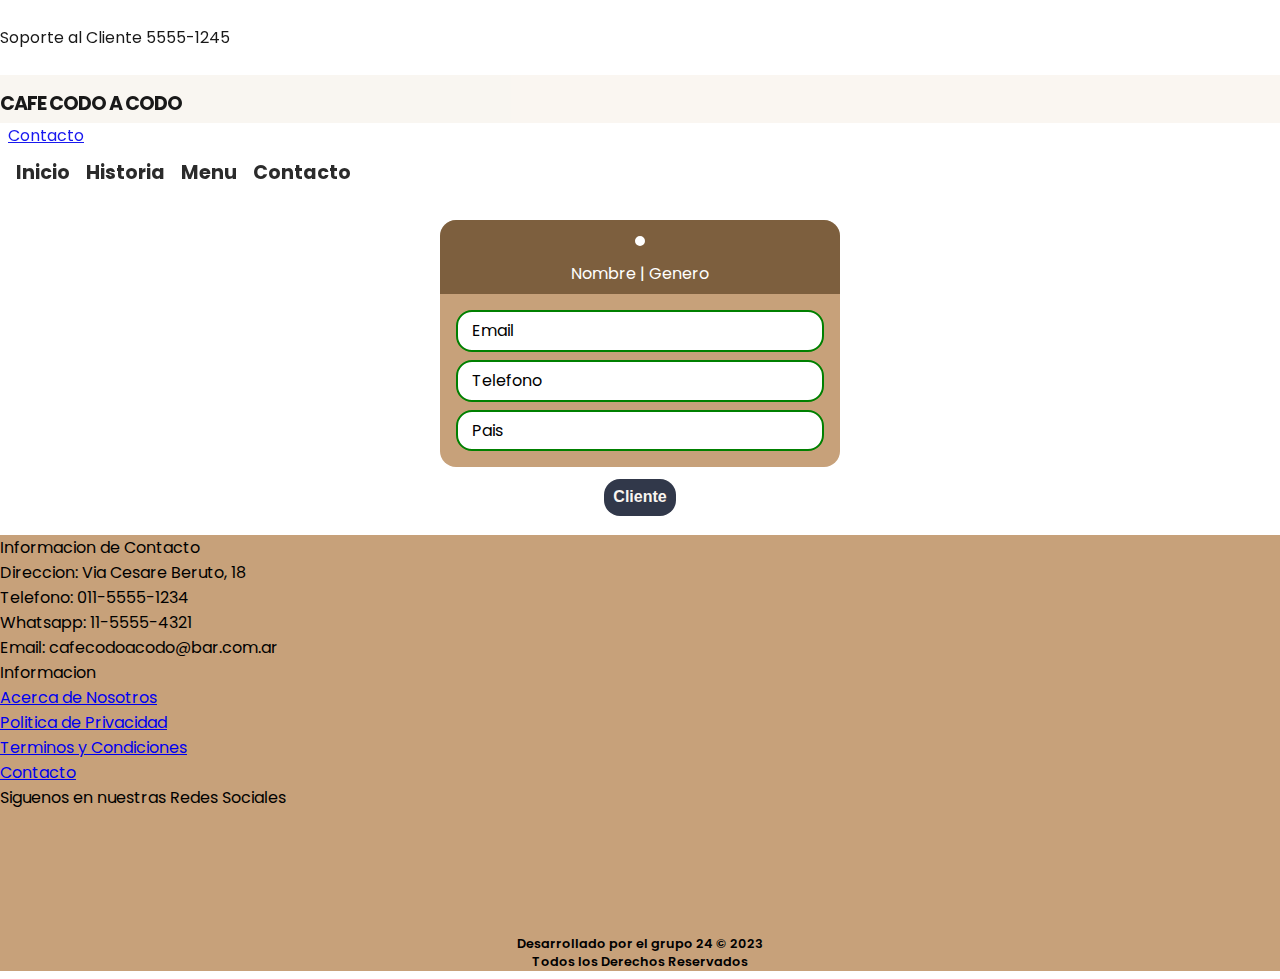
==== clientes.html @ f1accdea "agregando consumo de API" ====
<!DOCTYPE html>
<html lang="en">
<head>
    <meta charset="UTF-8">
    <meta http-equiv="X-UA-Compatible" content="IE=edge">
    <meta name="viewport" content="width=device-width, initial-scale=1.0">
    <title>Document</title>
        <link rel="stylesheet" href="./styles/clientes.css">

        <!--HOJAS DE ESTILO-->
        <link rel="stylesheet" href="./styles/contacto.css">

        <!--ESTILOS HEADER  FOOTER-->
        <link rel="stylesheet" href="./styles/head_foot.css">
    
        <!--AWESOME-->
        <script src="https://kit.fontawesome.com/162c522fdb.js" crossorigin="anonymous"></script>
    
        <!--FONT FAMILY HEADER Y FOOTER-->
        <link href="https://fonts.googleapis.com/css2?family=Poppins:wght@300;400;500;600;700&display=swap" rel="stylesheet">
</head>
<body>
    <header class="header">
        <section class="contenedor_superior">
            <section class="contenedor_soporte">
                <i class="fa-solid fa-headset"></i>
                <section class="contenedor_soporte_datos">
                    <span class="text">Soporte al Cliente</span>
                    <span class="numero">5555-1245</span>
                </section>
            </section>
            <section class="contenedor_logo">
                <i class="fa-solid fa-mug-hot"></i>
                <h1 class="logo"><a href="./index.html">Cafe Codo a Codo</a></h1>
            </section>
            <section class="contenedor_carrito">
                <a href="./contacto.html" class="fa-solid fa-user"></a>
                <a href="./contacto.html" class="contenedor_registra">Contacto</a>
              </section>
        </section>
        <section class="contenedor_navbar">
            <nav class="navbar">
                <ul class="menu">
                    <li><a href="./index.html">Inicio</a></li>
                    <li><a href="./historia.html">Historia</a></li>
                    <li><a href="./menu.html">Menu</a></li>
                    <li><a href="./contacto.html">Contacto</a></li>
                </ul>
            </nav>
        </section>
    </header>
    <main>
        <section class="cliente">
            <section class="clienteSuperior">
                <img src="https://randomuser.me/api/portraits/men/11.jpg" alt="">
                <section class="clienteInfo">
                    <span id="nombre">Nombre</span>
                    <span>|</span>
                    <span id="genero">Genero</span>
                </section>
            </section>
            <section class="clienteInferior">
                <section class="clienteDatos">
                    <i class="fa-solid fa-envelope"></i>
                    <span id="email">Email</span>
                </section>
                <section class="clienteDatos">
                    <i class="fa-solid fa-phone"></i>
                    <span id="telefono">Telefono</span>
                </section>
                <section class="clienteDatos">
                    <i class="fa-solid fa-location-dot"></i>
                    <span id="telefono">Pais</span>
                </section>
                
            </section>
            
            
        </section>
        <section class="botonCliente">
            <input type="button" value="Cliente" id="cliente">   
        </section>
    </main>

    <footer class="footer">
        <section class="contenedor_footer">
            <section class="contenedor_info">
                <section class="contenedor_contacto">
                    <p class="contenedor_titulo">Informacion de Contacto</p>
                    <ul>
                        <li>Direccion: Via Cesare Beruto, 18</li>
                        <li>Telefono: 011-5555-1234</li>
                        <li>Whatsapp: 11-5555-4321</li>
                        <li>Email: cafecodoacodo@bar.com.ar</li>
                    </ul>
                </section>
                <section class="contenedor_nos">
                    <p class="contenedor_titulo">Informacion</p>
                    <ul>
                        <li><a href="./historia.html">Acerca de Nosotros</a></li>
                        <li><a href="./politicas.html#politica">Politica de Privacidad</a></li>
                        <li><a href="./politicas.html#terminos">Terminos y Condiciones</a></li>
                        <li><a href="./contacto.html">Contacto</a></li>
                      </ul>
                </section>
                <section class="contenedor_redes">
                    <p class="contenedor_titulo">Siguenos en nuestras Redes Sociales</p>
                    <ul>
                        <li><a href="https://es-la.facebook.com/" target="_blank" class="fa-brands fa-facebook-f"></a></li>
                        <li><a href="https://twitter.com/?lang=es" target="_blank" class="fa-brands fa-twitter"></a></li>
                        <li><a href="https://www.youtube.com/" target="_blank" class="fa-brands fa-youtube"></a></li>
                        <li><a href="https://ar.pinterest.com/" target="_blank" class="fa-brands fa-pinterest-p"></a></li>
                        <li><a href="https://www.instagram.com" target="_blank" class="fa-brands fa-instagram"></a></li>
                    </ul>
                </section>
            </section>
            <section class="copyright">
                <p>Desarrollado por el grupo 24 &copy; 2023</p>
                <p>Todos los Derechos Reservados</p>
            </section>
        </section>
    
    </footer>

</body>
</html>
---- styles/clientes.css ----
:root{
    --primary-color: #c7a17a;
    --background-color: #f9f5f0;
    --dark-color: #151515;
}

*{
    border: 0;
    padding: 0;
    box-sizing: border-box;
}

main{
    display: flex;
    flex-direction: column;
    align-items: center;
    font-family: 'Poppins', sans-serif;
    background-image: url("../img/imagen_cafe_4.jpg");
    background-size: cover;
    background-repeat: no-repeat;
}

.cliente{
    background-color: var(--primary-color);
    margin-top: 0.5rem;
    width: 100%;
    max-width: 400px;
    border-radius: 1rem;
    overflow: hidden;
}

.clienteSuperior{
    background: #301d037e;
    padding: 0.5rem;
    text-align: center;
    color: #fff;
}

.clienteSuperior img{
    border-radius: 50%;
    border: 5px solid #fff;
}

.clienteSuperior .clienteInfo{
    margin-top: 0.5rem;
}

.clienteInferior{
    padding: 1rem 1rem 0.5rem;
}

.clienteDatos{
    border: 2px solid green;
    background-color: #fff;
    padding: 0.4rem;
    margin-bottom: 0.5rem;
    border-radius: 1rem;
    display: flex;
}

.fa-solid{
    margin-right: 0.5rem;
    color: gray;
}

.botonCliente{
    border: 2px solid blue;
    margin-top: 0.5rem;
    outline: none;
    border: none;
    padding: 0.2rem;
    border-radius: 1rem;
    cursor: pointer;
    font-size: 1rem;
    font-weight: 600;
    display: flex;
    align-items: center;
}

#cliente{
    background: #31384a;
    color: var(--background-color);
    font-weight: 600;
    padding: 0.6rem;
    border-radius: 1rem;
    outline: none;
    border: none;
    margin-bottom: 0;
}

#cliente:hover{
    cursor: pointer;
    color: var(--primary-color);
}
---- styles/contacto.css ----
:root{
    --primary-color: #c7a17a;
    --background-color: #f9f5f0;
    --dark-color: #151515;
}

*{
    box-sizing: border-box;
}

main{
    background-image: url("../img/imagen_cafe_4.jpg");
    background-size: 100% 100%;
    background-attachment: fixed;
    font-family: 'Poppins', sans-serif;
    margin: 0;
    padding: 1rem;
}

/*.container_form{
    margin-top: 1rem;
    border: 1px solid red;
    width: 450px;
    margin: auto;
    /*background-color: rgba(0,0,0,0.4);
}*/


form{
    width: 100%;
    margin: auto;
    background-color: rgba(0,0,0,0.4);
    padding: 0.5rem 1rem;
    border-radius: 10px;
    margin-top: 0rem;
    margin-bottom: 0rem;
    text-align: center;
    
}

.titulo{
    color: #fff;
    text-transform: uppercase;
    text-align: center;
    font-size: 2rem;
    margin-bottom: 0.5rem;
}

input, textarea{
    width: 100%;
    margin-bottom: 0.5rem;
    padding: 0.5rem;
    font-size: 1rem;
    border: none;
}

textarea{
    min-height: 100px;
    max-height: 200px;
    max-width: 100%;
    min-width: 100%;
}

#enviar{
    background: #31384a;
    color: var(--background-color);
    font-weight: 600;
    padding: 1rem;
    width: 80%;
}

#enviar:hover{
    cursor: pointer;
    color: var(--primary-color);
}

#mensajeError{
    color: yellow;
    font-weight: 800;
}

#mensajeExito{
    color: cyan;
    font-weight: 800;
}
@media (min-width:480px){
    form{
        width: 450px;
    }
}
---- styles/head_foot.css ----
:root{
    --primary-color: #c7a17a;
    --background-color: #f9f5f0;
  /**  --dark-color: #151515;**/
}

*{
    margin: 0;
    padding: 0;
 }

html{
    font-family: 'Poppins', sans-serif;
}

.header{
    box-sizing: border-box;
    font-family: 'Poppins', sans-serif;
    position: sticky;
    top: 0;
    opacity: 0.9;
    z-index: 10;
}

.container_superior{
    background-color: var(--background-color);
    display: flex;
    justify-content: space-between;
    align-items: center;
    padding: 0rem 0.5rem;
    height: 2.2rem;
}

.container_soporte{
    display: none;
    align-items: center;
    gap: 1rem;
}

.container_soporte i{
    font-size: 1.5rem;
} 

.container_soporte_datos{
    display: flex;
    flex-direction: column;
    font-size: 0.8rem;
}

.container_logo{
    display: flex;
    align-items: center;
    gap: 1rem;
    
}

.container_logo i{
    font-size: 1.5rem;
}

.logo{
    border: none;
    background-color: var(--background-color); 
}

.logo a{
    text-decoration: none;
    color: #000;
    font-size: 1.2rem;
    letter-spacing: -1px;
    text-transform: uppercase;
}

.container_carrito{
    cursor: pointer;
    justify-content: center;
    margin: 0.5rem;
}

.container_carrito .fa-user{
    font-size: 1.5rem;
    color: var(--primary-color);
    padding-right: 0rem;
}

.container_carrito .fa-user:hover{
    color: var(--dark-color);
}
.container_registra{
    display: none;
    text-decoration: none;
    color: #000;
    font-size: 0.8rem;
}

.container_registra:hover{
    color: var(--primary-color);
}
/*NAV BAR*/

.container_navbar{
    background-color: var(--primary-color);
}

.menu{
    display: flex;
    justify-content: flex-start;
    gap: 1rem;
    align-items: center;
    padding: 0 1rem;
    margin: 0rem;
    height: 2.2rem;
}

.menu li{
    list-style: none;
}

.menu a{
    text-decoration: none;
    font-size: .9rem;
    color: var(--dark-color);
    font-weight: 700;
    position: relative;
}


/* FOOTER */
.footer{
    box-sizing: border-box;
    background-color: var(--primary-color);
    font-family: 'Poppins', sans-serif;
    border: 0;
    padding: 0;
}

.container_footer{
    /*border: 2px solid blue;*/
    display: flex;
    flex-direction: column;
    gap: 1rem;
}

.container_info{
    /*border: 1px solid red;*/
    display: flex;
    flex-direction: column;
    gap: 1rem;
    padding: 0.5rem 2rem;
}

.container_titulo{
    text-align: center;
    font-size: 0.8rem;
    font-weight: 700;
    text-transform: uppercase;
}


.container_contacto ul,
.container_nos ul{
    display: flex;
	flex-direction: column;
	gap: 0.5rem;
}

.container_contacto ul li,
.container_nos ul li{
    list-style: none;
	color: #fff;
	font-size: 0.8rem;
	font-weight: 400;
}

.container_nos ul li a{
    text-decoration: none;
    color: #fff;
    font-weight: 400;
}

.container_nos ul li a:hover{
    color: var(--dark-color);
}

.container_redes{
    display: flex;
    gap: 1rem;
    flex-direction: column;
}

.container_redes ul{
    display: flex;
    justify-content: center;
    column-gap: 1rem;
}

.container_redes ul li{
    list-style: none;
}
.container_redes a{
    border-radius: 50%;
    width: 2rem;
    height: 2rem;
    display: flex;
    align-items: center;
    justify-content: center;
    color: #fff;
    font-size: 1rem;
    text-decoration: none;

}

.container_redes a:hover{
    color: #3b5998;
}

.fa-facebook-f{
	background-color: #3b5998;
}
.fa-twitter{
	background-color: #00acee;
}

.fa-youtube{
	background-color: #c4302b;
}

.fa-pinterest-p{
	background-color: #c8232c;
}

.fa-instagram{
	background: linear-gradient(
		#405de6,
		#833ab4,
		#c13584,
		#e1306c,
		#fd1d1d,
		#f56040,
		#fcaf45
	);
}

.copyright{
    border: 1 rem;
    text-align: center;
    font-size: .8rem;
    margin-bottom: 0.5rem;
    font-weight: 600;
}

.copyright p{
    text-align: center;
}

/* MEDIA QUERIES */

@media (min-width:610px){
 /*HEADER */
.container_superior{
    height: 3rem;
}

 .container_soporte{
    display: flex;
}
.menu a{
    font-size: 1.2rem;
} 
.container_carrito .fa-user{
    display: none;
}
.container_registra{
    display:contents;
}
.container_logo i{
    font-size: 2rem;
}

.container_logo h1 a{
    text-decoration: none;
    color: #000;
    font-size: 1.5rem;
    text-transform: uppercase;
}

.menu{
    height: 3rem;
}
/* FOOTER */ 
 
    .container_info{
        display: flex;
        flex-direction: row;
        justify-content: space-between;
    }
    .container_redes ul{
        column-gap: 0.5rem;
    }

    .container_titulo{
        font-size: 0.8rem;
    }
 
    .container_contacto ul li,
    .container_nos ul li{
    list-style: none;
	color: #fff;
	font-size: 0.8rem;
	font-weight: 400;
    }

}


/* ********************************** */
/*               BANNER               */
/* ********************************** */
/*
.banner {
	background-image: linear-gradient(100deg, #000000, #00000020),
		url('img/banner.jpg');
	height: 60rem;
	background-size: cover;
	background-position: center;
}

.content-banner {
	max-width: 90rem;
	margin: 0 auto;
	padding: 25rem 0;
}

.content-banner p {
	color: var(--primary-color);
	font-size: 1.2rem;
	margin-bottom: 1rem;
	font-weight: 500;
}

.content-banner h2 {
	color: #fff;
	font-size: 3.5rem;
	font-weight: 500;
	line-height: 1.2;
}

.content-banner a {
	margin-top: 2rem;
	text-decoration: none;
	color: #fff;
	background-color: var(--primary-color);
	display: inline-block;
	padding: 1rem 3rem;
	text-transform: uppercase;
	border-radius: 3rem;
}

*/
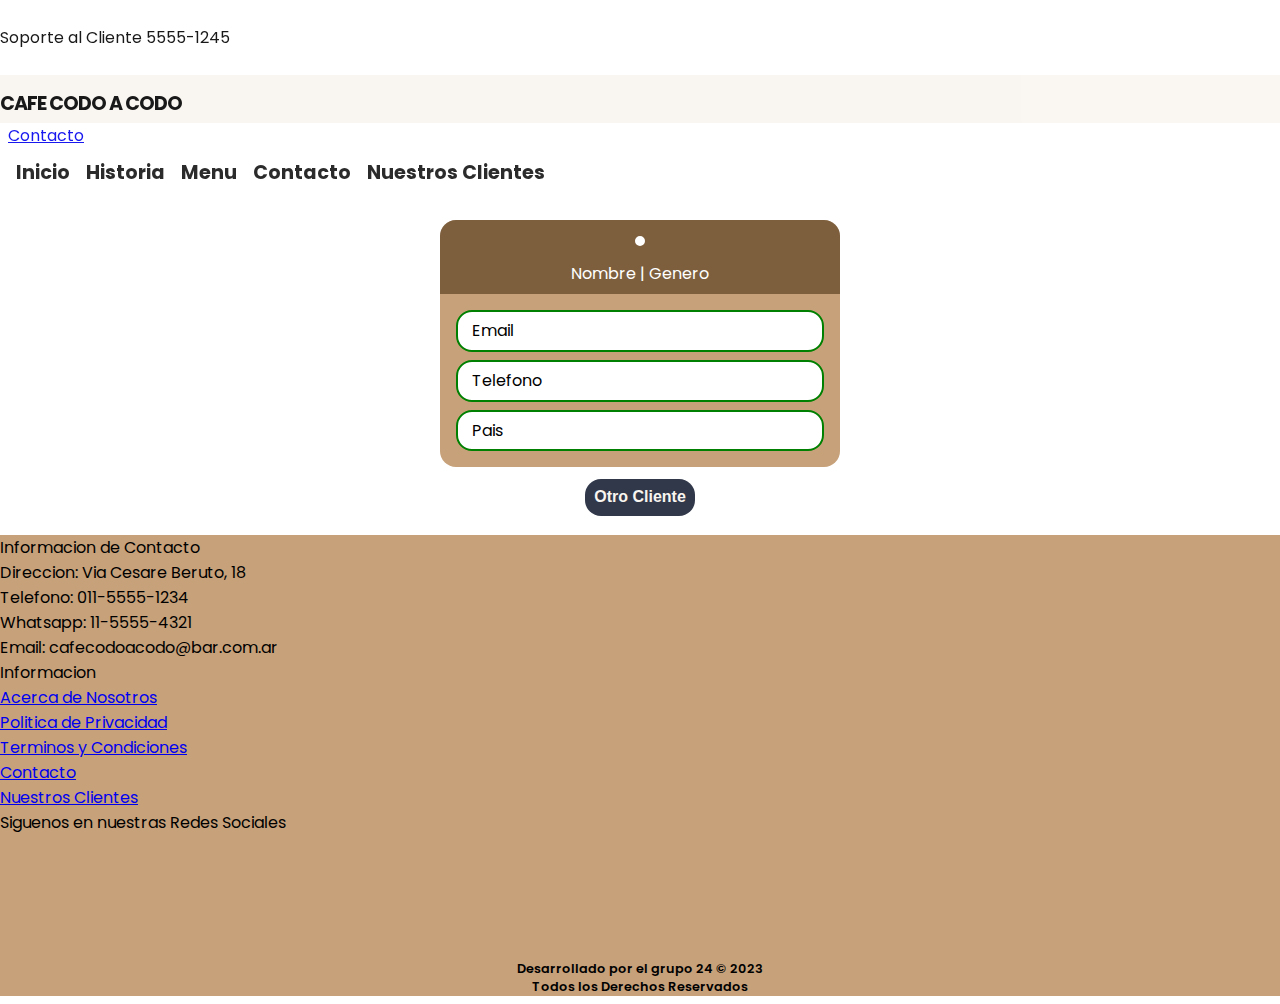
==== commit bdcd86d6: "Se agrego Favicom" ====
--- a/clientes.html
+++ b/clientes.html
@@ -4,7 +4,7 @@
     <meta charset="UTF-8">
     <meta http-equiv="X-UA-Compatible" content="IE=edge">
     <meta name="viewport" content="width=device-width, initial-scale=1.0">
-    <title>Document</title>
+    <title>Cafe Codo a Codo</title>
         <link rel="stylesheet" href="./styles/clientes.css">
 
         <!--HOJAS DE ESTILO-->
@@ -18,6 +18,10 @@
     
         <!--FONT FAMILY HEADER Y FOOTER-->
         <link href="https://fonts.googleapis.com/css2?family=Poppins:wght@300;400;500;600;700&display=swap" rel="stylesheet">
+
+        <!--FAVICOM-->
+        <link rel="icon" href="./img/favicon.ico" type="image/x-icon" />
+
 </head>
 <body>
     <header class="header">
@@ -45,14 +49,15 @@
                     <li><a href="./historia.html">Historia</a></li>
                     <li><a href="./menu.html">Menu</a></li>
                     <li><a href="./contacto.html">Contacto</a></li>
+                    <li><a href="./clientes.html">Nuestros Clientes</a></li>
                 </ul>
             </nav>
         </section>
-    </header>
-    <main>
+      </header>
+        <main>
         <section class="cliente">
             <section class="clienteSuperior">
-                <img src="https://randomuser.me/api/portraits/men/11.jpg" alt="">
+                <img id= "imagen" src="" alt="">
                 <section class="clienteInfo">
                     <span id="nombre">Nombre</span>
                     <span>|</span>
@@ -70,7 +75,7 @@
                 </section>
                 <section class="clienteDatos">
                     <i class="fa-solid fa-location-dot"></i>
-                    <span id="telefono">Pais</span>
+                    <span id="pais">Pais</span>
                 </section>
                 
             </section>
@@ -78,49 +83,50 @@
             
         </section>
         <section class="botonCliente">
-            <input type="button" value="Cliente" id="cliente">   
+            <input type="button" value="Otro Cliente" id="cliente" onclick="buscarCliente()">   
         </section>
     </main>
 
     <footer class="footer">
         <section class="contenedor_footer">
-            <section class="contenedor_info">
-                <section class="contenedor_contacto">
-                    <p class="contenedor_titulo">Informacion de Contacto</p>
-                    <ul>
-                        <li>Direccion: Via Cesare Beruto, 18</li>
-                        <li>Telefono: 011-5555-1234</li>
-                        <li>Whatsapp: 11-5555-4321</li>
-                        <li>Email: cafecodoacodo@bar.com.ar</li>
-                    </ul>
-                </section>
-                <section class="contenedor_nos">
-                    <p class="contenedor_titulo">Informacion</p>
-                    <ul>
-                        <li><a href="./historia.html">Acerca de Nosotros</a></li>
-                        <li><a href="./politicas.html#politica">Politica de Privacidad</a></li>
-                        <li><a href="./politicas.html#terminos">Terminos y Condiciones</a></li>
-                        <li><a href="./contacto.html">Contacto</a></li>
-                      </ul>
-                </section>
-                <section class="contenedor_redes">
-                    <p class="contenedor_titulo">Siguenos en nuestras Redes Sociales</p>
-                    <ul>
-                        <li><a href="https://es-la.facebook.com/" target="_blank" class="fa-brands fa-facebook-f"></a></li>
-                        <li><a href="https://twitter.com/?lang=es" target="_blank" class="fa-brands fa-twitter"></a></li>
-                        <li><a href="https://www.youtube.com/" target="_blank" class="fa-brands fa-youtube"></a></li>
-                        <li><a href="https://ar.pinterest.com/" target="_blank" class="fa-brands fa-pinterest-p"></a></li>
-                        <li><a href="https://www.instagram.com" target="_blank" class="fa-brands fa-instagram"></a></li>
-                    </ul>
-                </section>
+          <section class="contenedor_info">
+            <section class="contenedor_contacto">
+              <p class="contenedor_titulo">Informacion de Contacto</p>
+                <ul>
+                  <li>Direccion: Via Cesare Beruto, 18</li>
+                  <li>Telefono: 011-5555-1234</li>
+                  <li>Whatsapp: 11-5555-4321</li>
+                  <li>Email: cafecodoacodo@bar.com.ar</li>
+                </ul>
             </section>
-            <section class="copyright">
-                <p>Desarrollado por el grupo 24 &copy; 2023</p>
-                <p>Todos los Derechos Reservados</p>
+            <section class="contenedor_nos">
+              <p class="contenedor_titulo">Informacion</p>
+              <ul>
+                <li><a href="./historia.html">Acerca de Nosotros</a></li>
+                <li><a href="./politicas.html#politica">Politica de Privacidad</a></li>
+                <li><a href="./politicas.html#terminos">Terminos y Condiciones</a></li>
+                <li><a href="./contacto.html">Contacto</a></li>
+                <li><a href="./clientes.html">Nuestros Clientes</a></li>
+              </ul>
             </section>
-        </section>
-    
-    </footer>
+            <section class="contenedor_redes">
+              <p class="contenedor_titulo">Siguenos en nuestras Redes Sociales</p>
+              <ul>
+                <li><a href="https://es-la.facebook.com/" target="_blank" class="fa-brands fa-facebook-f"></a></li>
+                <li><a href="https://twitter.com/?lang=es" target="_blank" class="fa-brands fa-twitter"></a></li>
+                <li><a href="https://www.youtube.com/" target="_blank" class="fa-brands fa-youtube"></a></li>
+                <li><a href="https://ar.pinterest.com/" target="_blank" class="fa-brands fa-pinterest-p"></a></li>
+                <li><a href="https://www.instagram.com" target="_blank" class="fa-brands fa-instagram"></a></li>
+              </ul>
+            </section>
+          </section>
+          <section class="copyright">
+            <p>Desarrollado por el grupo 24 &copy; 2023</p>
+            <p>Todos los Derechos Reservados</p>
+          </section>
+        </section> 
+      </footer>
+      <script src="./js/clientes.js"></script>
 
 </body>
 </html>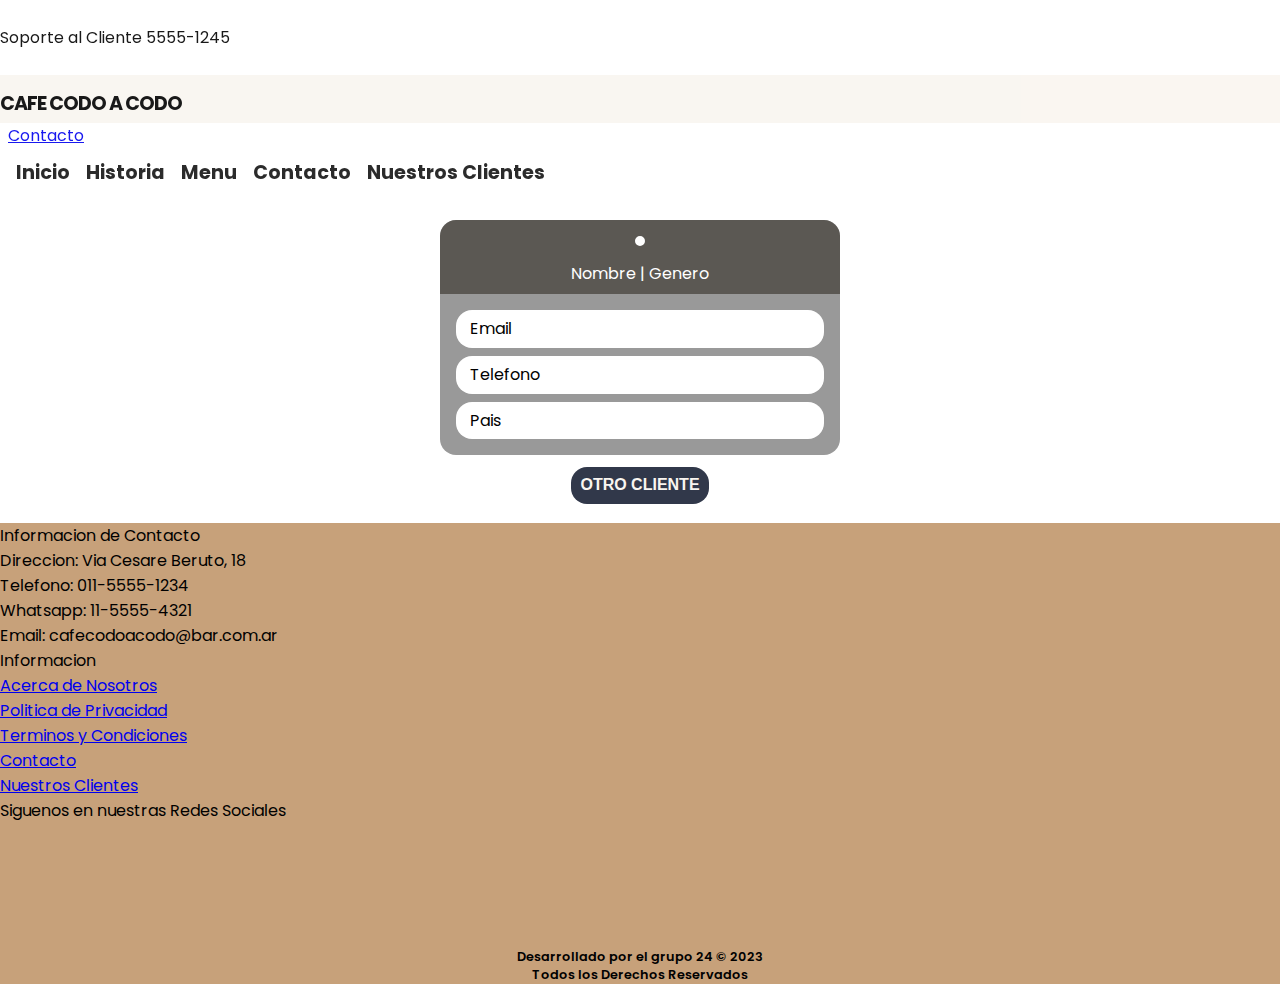
==== commit 28d51a73: "correciones en css de contanto y clientes" ====
--- a/clientes.html
+++ b/clientes.html
@@ -57,7 +57,7 @@
         <main>
         <section class="cliente">
             <section class="clienteSuperior">
-                <img id= "imagen" src="" alt="">
+                <img id= "imagen" witdh="100px" src="" alt="">
                 <section class="clienteInfo">
                     <span id="nombre">Nombre</span>
                     <span>|</span>
--- a/styles/clientes.css
+++ b/styles/clientes.css
@@ -21,7 +21,7 @@
 }
 
 .cliente{
-    background-color: var(--primary-color);
+    background-color: rgba(0,0,0,0.4);
     margin-top: 0.5rem;
     width: 100%;
     max-width: 400px;
@@ -30,7 +30,7 @@
 }
 
 .clienteSuperior{
-    background: #301d037e;
+    background: #1d160c7e;
     padding: 0.5rem;
     text-align: center;
     color: #fff;
@@ -50,7 +50,6 @@
 }
 
 .clienteDatos{
-    border: 2px solid green;
     background-color: #fff;
     padding: 0.4rem;
     margin-bottom: 0.5rem;
@@ -60,11 +59,10 @@
 
 .fa-solid{
     margin-right: 0.5rem;
-    color: gray;
+    color: var(--dark-color);
 }
 
 .botonCliente{
-    border: 2px solid blue;
     margin-top: 0.5rem;
     outline: none;
     border: none;
@@ -86,6 +84,8 @@
     outline: none;
     border: none;
     margin-bottom: 0;
+    text-transform: uppercase;
+
 }
 
 #cliente:hover{
--- a/styles/contacto.css
+++ b/styles/contacto.css
@@ -31,7 +31,7 @@
     margin: auto;
     background-color: rgba(0,0,0,0.4);
     padding: 0.5rem 1rem;
-    border-radius: 10px;
+    border-radius: 1rem;
     margin-top: 0rem;
     margin-bottom: 0rem;
     text-align: center;
@@ -52,6 +52,7 @@
     padding: 0.5rem;
     font-size: 1rem;
     border: none;
+    border-radius: 1rem;
 }
 
 textarea{
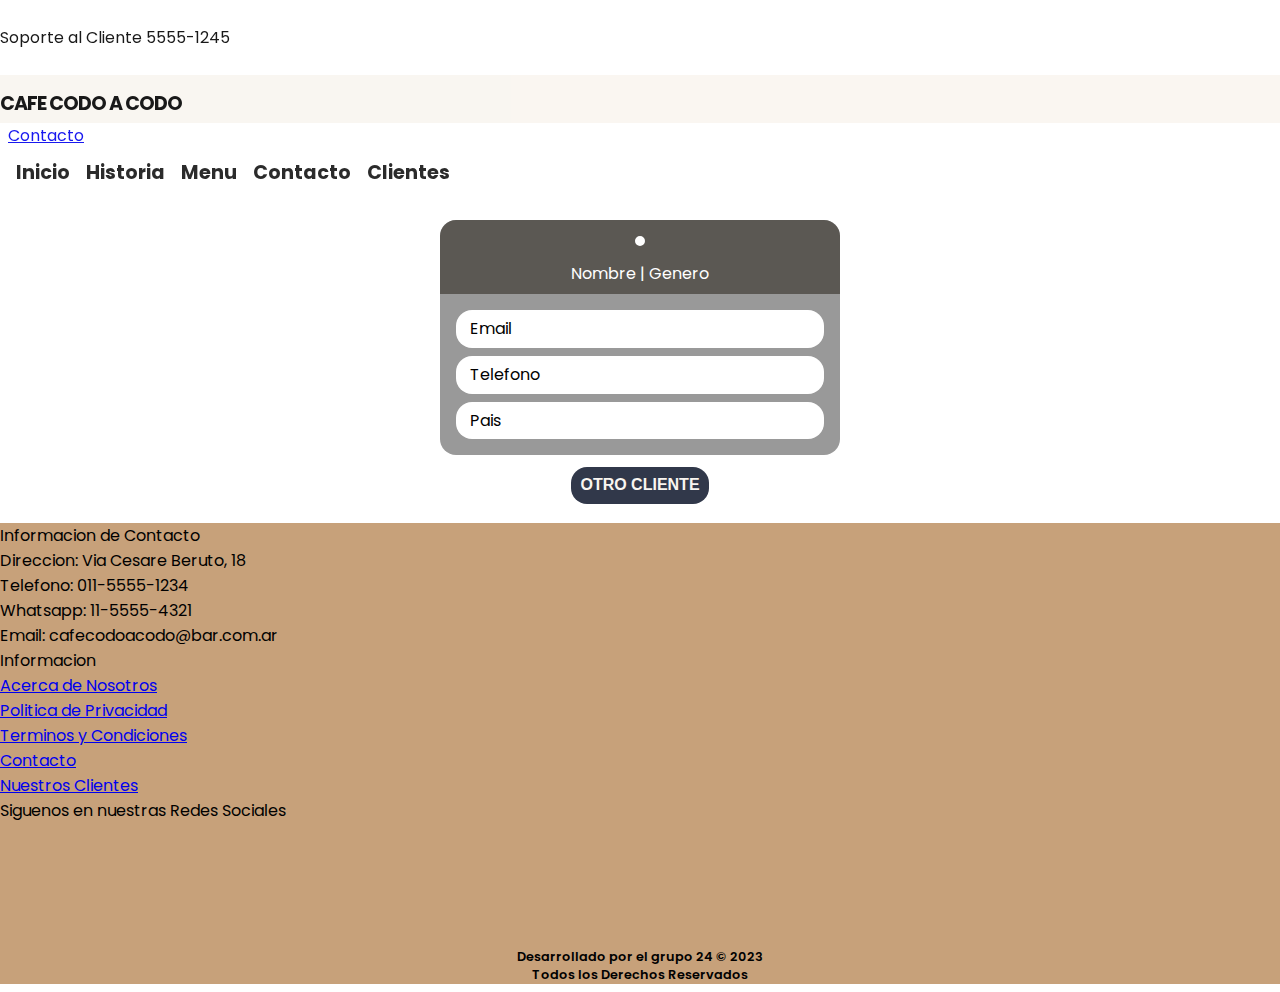
==== commit e148514a: "correcion del menu" ====
--- a/clientes.html
+++ b/clientes.html
@@ -49,7 +49,7 @@
                     <li><a href="./historia.html">Historia</a></li>
                     <li><a href="./menu.html">Menu</a></li>
                     <li><a href="./contacto.html">Contacto</a></li>
-                    <li><a href="./clientes.html">Nuestros Clientes</a></li>
+                    <li><a href="./clientes.html">Clientes</a></li>
                 </ul>
             </nav>
         </section>
